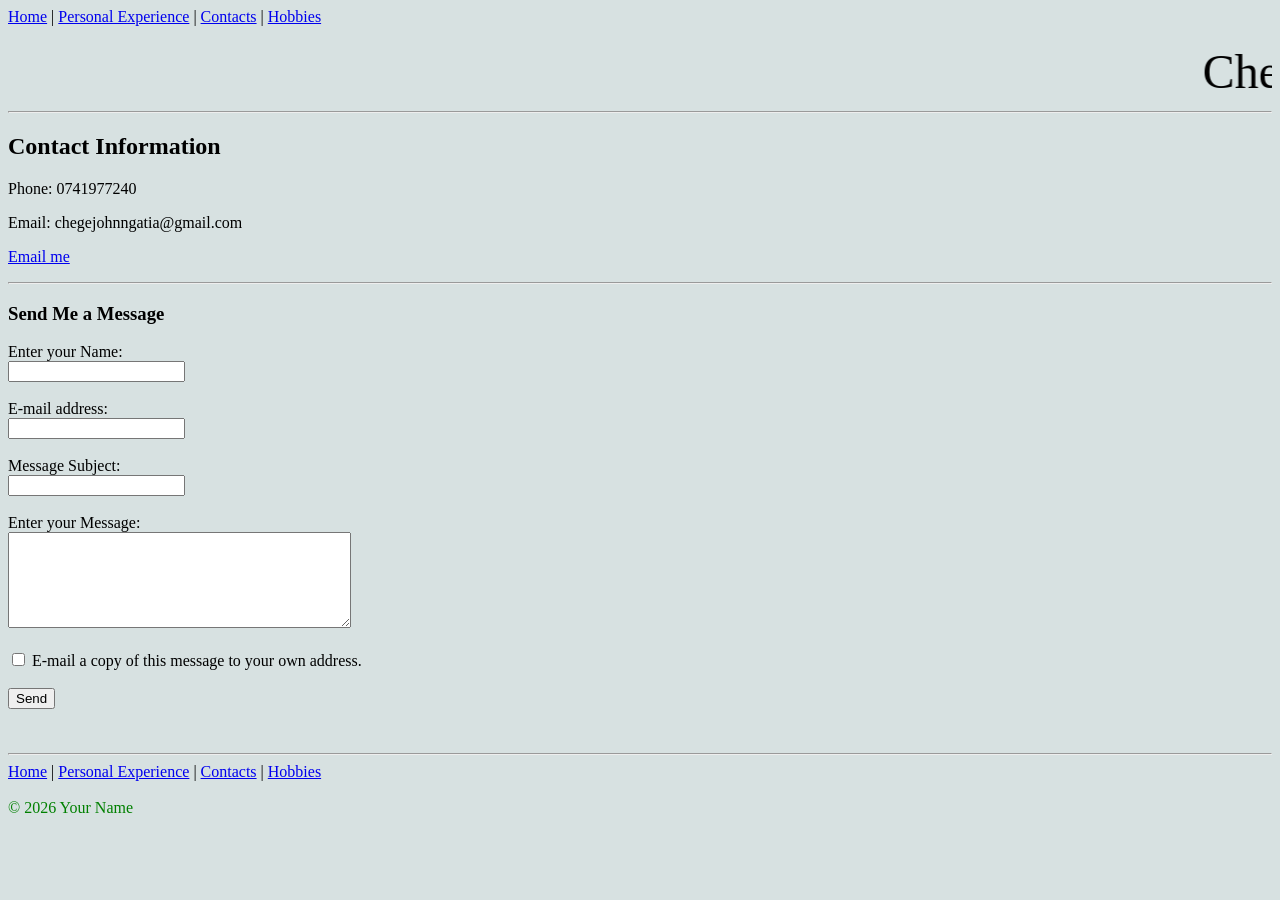
==== contact.html @ ee3a4166 "first commit" ====
<!DOCTYPE html>
<html lang="en">
<head>
    <meta charset="UTF-8">
    <meta name="viewport" content="width=device-width, initial-scale=1.0">
    <title>Contacts</title>
    <link rel="stylesheet" href="style.css">
</head>
<body>
   

<!-- TOP MENU -->
<a href="home.html">Home</a> |
<a href="experience.html">Personal Experience</a> |
<a href="contacts.html">Contacts</a> |
<a href="hobbies.html">Hobbies</a>

<br><br>

<marquee><font size="7">Chege John Ngatia</font></marquee>

<hr>

<h2>Contact Information</h2>

<p>Phone: 0741977240</p>
<p>Email: chegejohnngatia@gmail.com</p>

<p>
<a href="mailto:chegejohnngatia@gmail.com">Email me</a>
</p>

<hr>

<h3>Send Me a Message</h3>

<form>

Enter your Name:<br>
<input type="text"><br><br>

E-mail address:<br>
<input type="email"><br><br>

Message Subject:<br>
<input type="text"><br><br>

Enter your Message:<br>
<textarea rows="6" cols="40"></textarea><br><br>

<input type="checkbox">
E-mail a copy of this message to your own address.

<br><br>

<input type="submit" value="Send">

</form>

<br><br>

<hr>

<!-- BOTTOM MENU -->
<a href="home.html">Home</a> |
<a href="experience.html">Personal Experience</a> |
<a href="contacts.html">Contacts</a> |
<a href="hobbies.html">Hobbies</a>

<br><br>

<font color="green">© 2026 Your Name</font>
</body>
</html>
---- style.css ----
img{
    width:150px;
    height:150px
}
body{
    background-color: rgb(215, 225, 225);
}
.pages{
    gap: space-between;
}
table,th,td{
    border: 1px solid green;
    border-collapse: collapse;
}
th{
    color:blue;
}
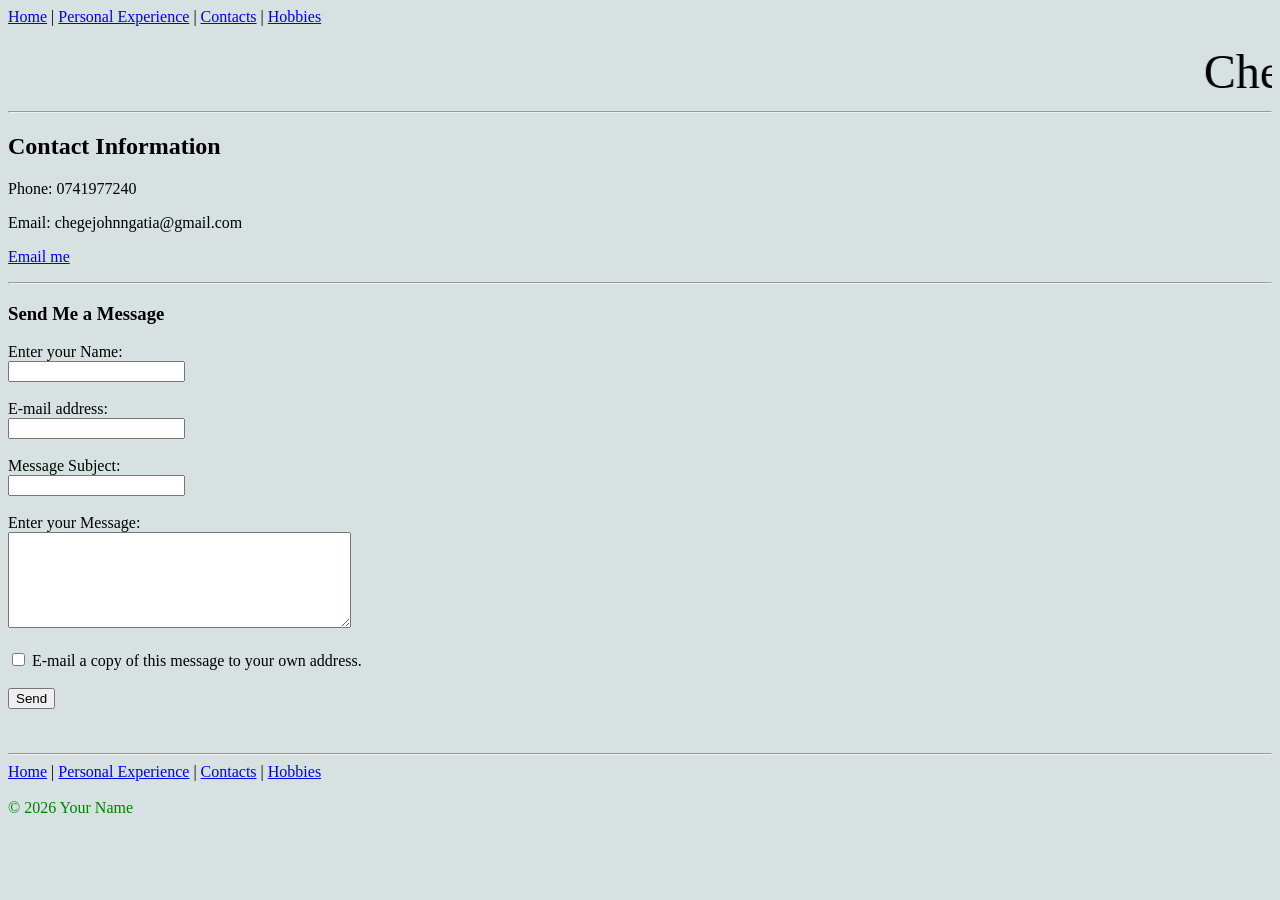
==== commit a14ff7dc: "fix the index.html links" ====
--- a/contact.html
+++ b/contact.html
@@ -10,7 +10,7 @@
    
 
 <!-- TOP MENU -->
-<a href="home.html">Home</a> |
+<a href="index.html">Home</a> |
 <a href="experience.html">Personal Experience</a> |
 <a href="contacts.html">Contacts</a> |
 <a href="hobbies.html">Hobbies</a>
@@ -62,7 +62,7 @@
 <hr>
 
 <!-- BOTTOM MENU -->
-<a href="home.html">Home</a> |
+<a href="index.html">Home</a> |
 <a href="experience.html">Personal Experience</a> |
 <a href="contacts.html">Contacts</a> |
 <a href="hobbies.html">Hobbies</a>
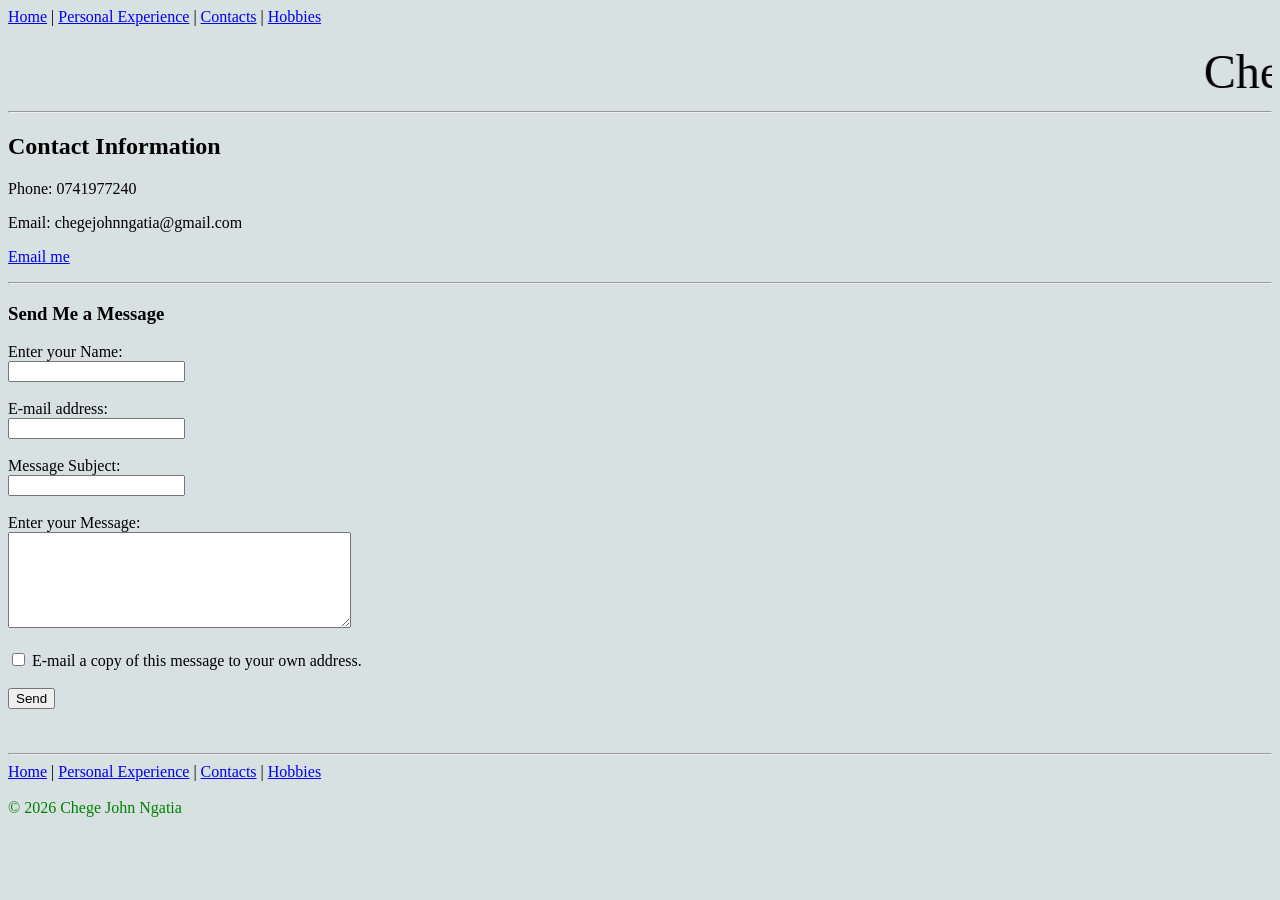
==== commit 5ca6c79b: "fixed name" ====
--- a/contact.html
+++ b/contact.html
@@ -12,7 +12,7 @@
 <!-- TOP MENU -->
 <a href="index.html">Home</a> |
 <a href="experience.html">Personal Experience</a> |
-<a href="contacts.html">Contacts</a> |
+<a href="contact.html">Contacts</a> |
 <a href="hobbies.html">Hobbies</a>
 
 <br><br>
@@ -64,11 +64,11 @@
 <!-- BOTTOM MENU -->
 <a href="index.html">Home</a> |
 <a href="experience.html">Personal Experience</a> |
-<a href="contacts.html">Contacts</a> |
+<a href="contact.html">Contacts</a> |
 <a href="hobbies.html">Hobbies</a>
 
 <br><br>
 
-<font color="green">© 2026 Your Name</font>
+<font color="green">© 2026 Chege John Ngatia</font>
 </body>
 </html>
